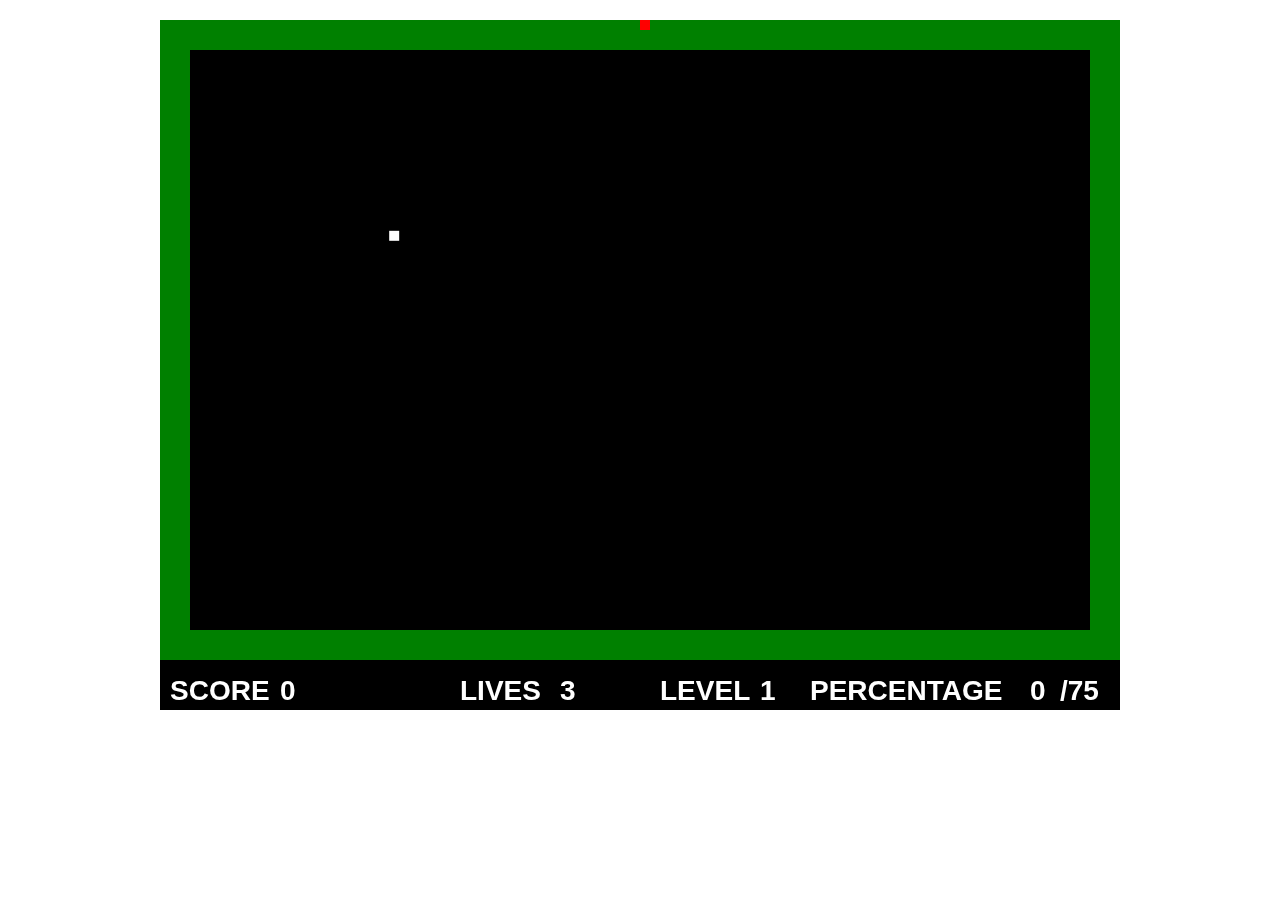
==== games/xonix/index.html @ 06ed4867 "first commit" ====
<!DOCTYPE html>
<html>
<head lang="en">
    <meta charset="UTF-8">
    <title></title>
    <style>
        #canvas
        {
            background-color: black;
        }
        #page
        {
            margin: 20px auto 20px auto;
            width: 960px;
        }
    </style>
</head>
<body>
<div id="page">
    <canvas id="canvas"></canvas>
</div>
<script src="geometry.js"></script>
<script src="floodFill.js"></script>
<script src="player.js"></script>
<script src="monsters.js"></script>
<script src="level.js"></script>
<script src="main.js"></script>
</body>
</html>
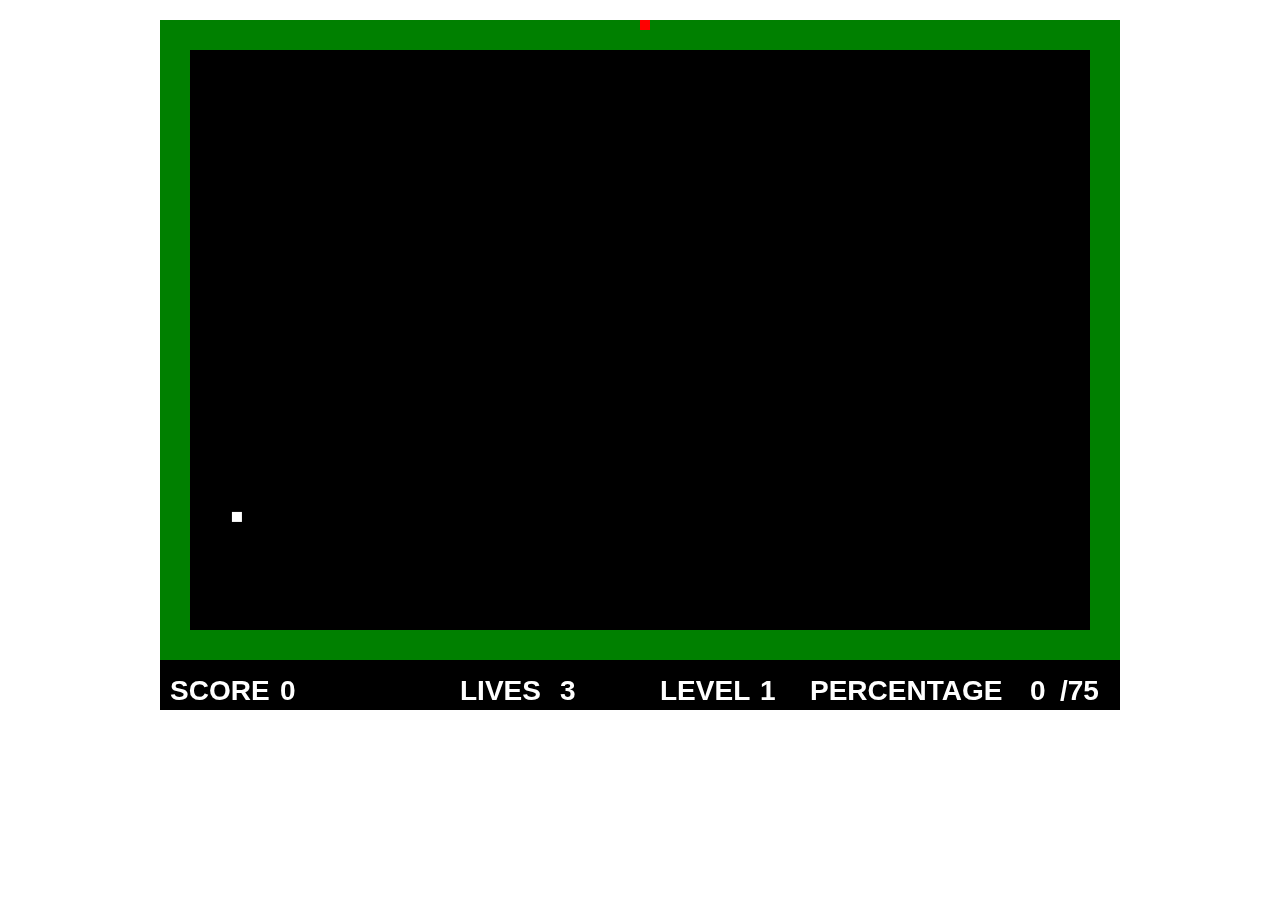
==== commit 2109b901: "added RequestAnimationFrame polyfill" ====
--- a/games/xonix/index.html
+++ b/games/xonix/index.html
@@ -19,6 +19,7 @@
 <div id="page">
     <canvas id="canvas"></canvas>
 </div>
+<script src="rAF.js"></script>
 <script src="geometry.js"></script>
 <script src="floodFill.js"></script>
 <script src="player.js"></script>
@@ -26,4 +27,4 @@
 <script src="level.js"></script>
 <script src="main.js"></script>
 </body>
-</html>+</html>
